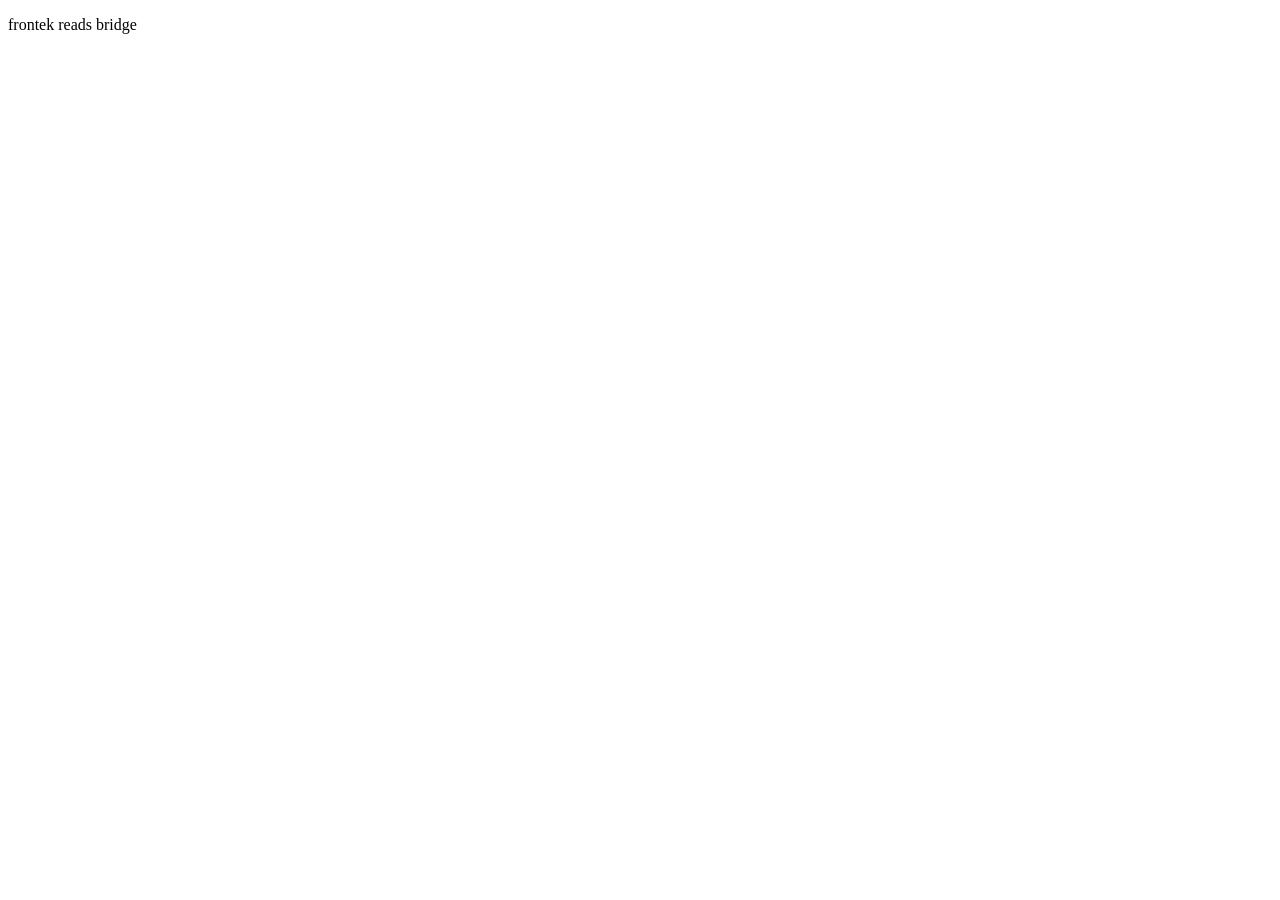
==== bridge.html @ f7a9fcc4 "Added style for already red articles" ====
<!doctype html>
<meta charset="utf-8">
<title>frontek reads — bridge</title>
<!--
  Bridge cross-origin: caricato in un iframe nascosto da start.frontek.dev.
  Legge le sottoscrizioni (frss.subs) dal localStorage di feeds.frontek.dev
  e le invia SOLO all'origin di start via postMessage. Nessun dato esce da
  frontek.dev. Non fa nulla se aperto direttamente.
-->
<script>
(function () {
  'use strict';
  var ALLOWED = 'https://start.frontek.dev';
  function subs() {
    try { return JSON.parse(localStorage.getItem('frss.subs') || '[]') || []; }
    catch (e) { return []; }
  }
  function send() {
    var list = subs().map(function (s) {
      return { title: s.title || '', feed: s.feed || '', site: s.site || '' };
    }).filter(function (s) { return s.feed; });
    try { parent.postMessage({ type: 'frss.subs', subs: list }, ALLOWED); } catch (e) {}
  }
  // invia all'avvio…
  send();
  // …e su richiesta esplicita del parent (solo se è start)
  window.addEventListener('message', function (ev) {
    if (ev.origin === ALLOWED && ev.data && ev.data.type === 'frss.subs.request') send();
  });
})();
</script>
<p>frontek reads bridge</p>
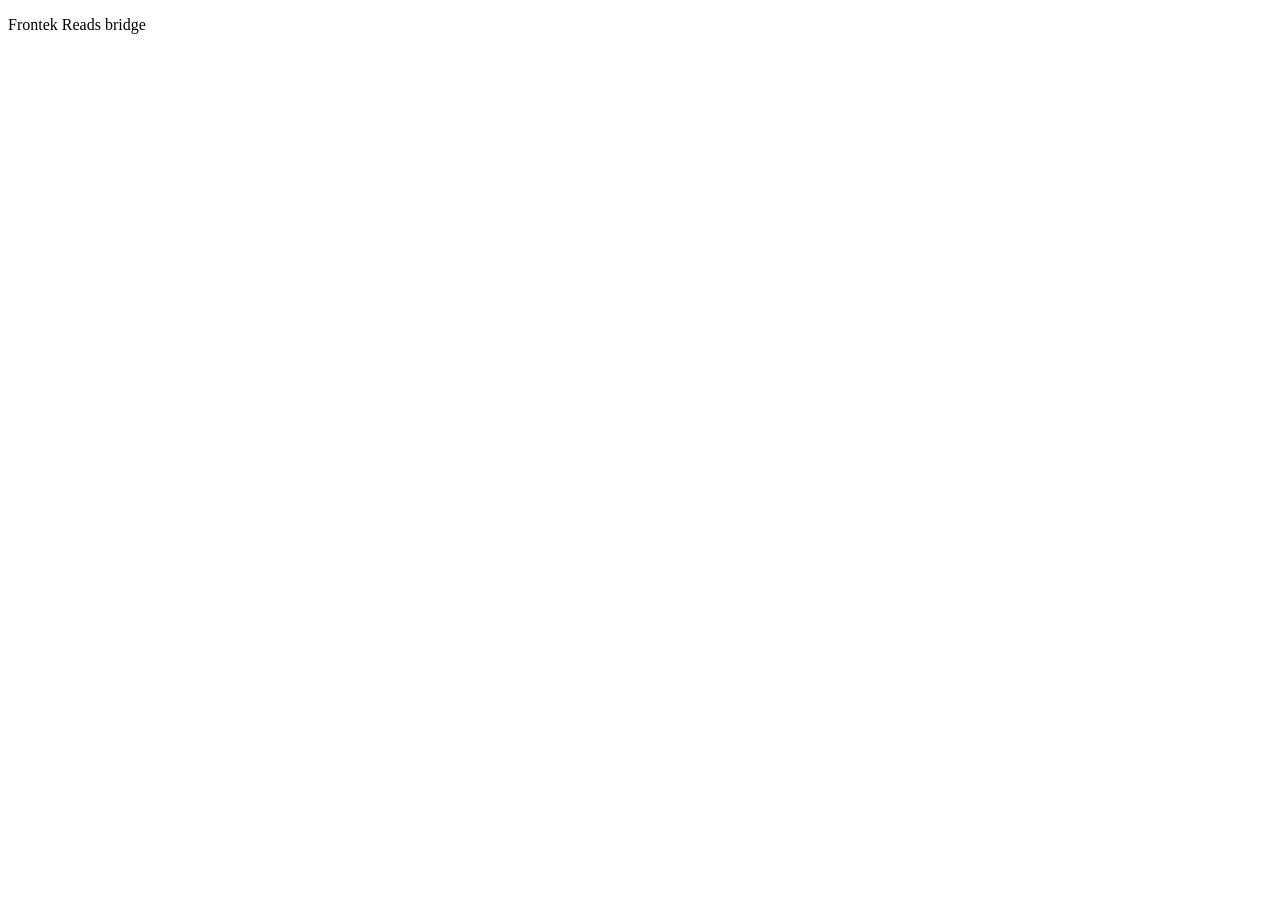
==== commit d38a73fc: "Some bug fixes with TsH and style with logo" ====
--- a/bridge.html
+++ b/bridge.html
@@ -1,6 +1,6 @@
 <!doctype html>
 <meta charset="utf-8">
-<title>frontek reads — bridge</title>
+<title>Frontek Reads — bridge</title>
 <!--
   Bridge cross-origin: caricato in un iframe nascosto da start.frontek.dev.
   Legge le sottoscrizioni (frss.subs) dal localStorage di feeds.frontek.dev
@@ -29,4 +29,4 @@
   });
 })();
 </script>
-<p>frontek reads bridge</p>
+<p>Frontek Reads bridge</p>
